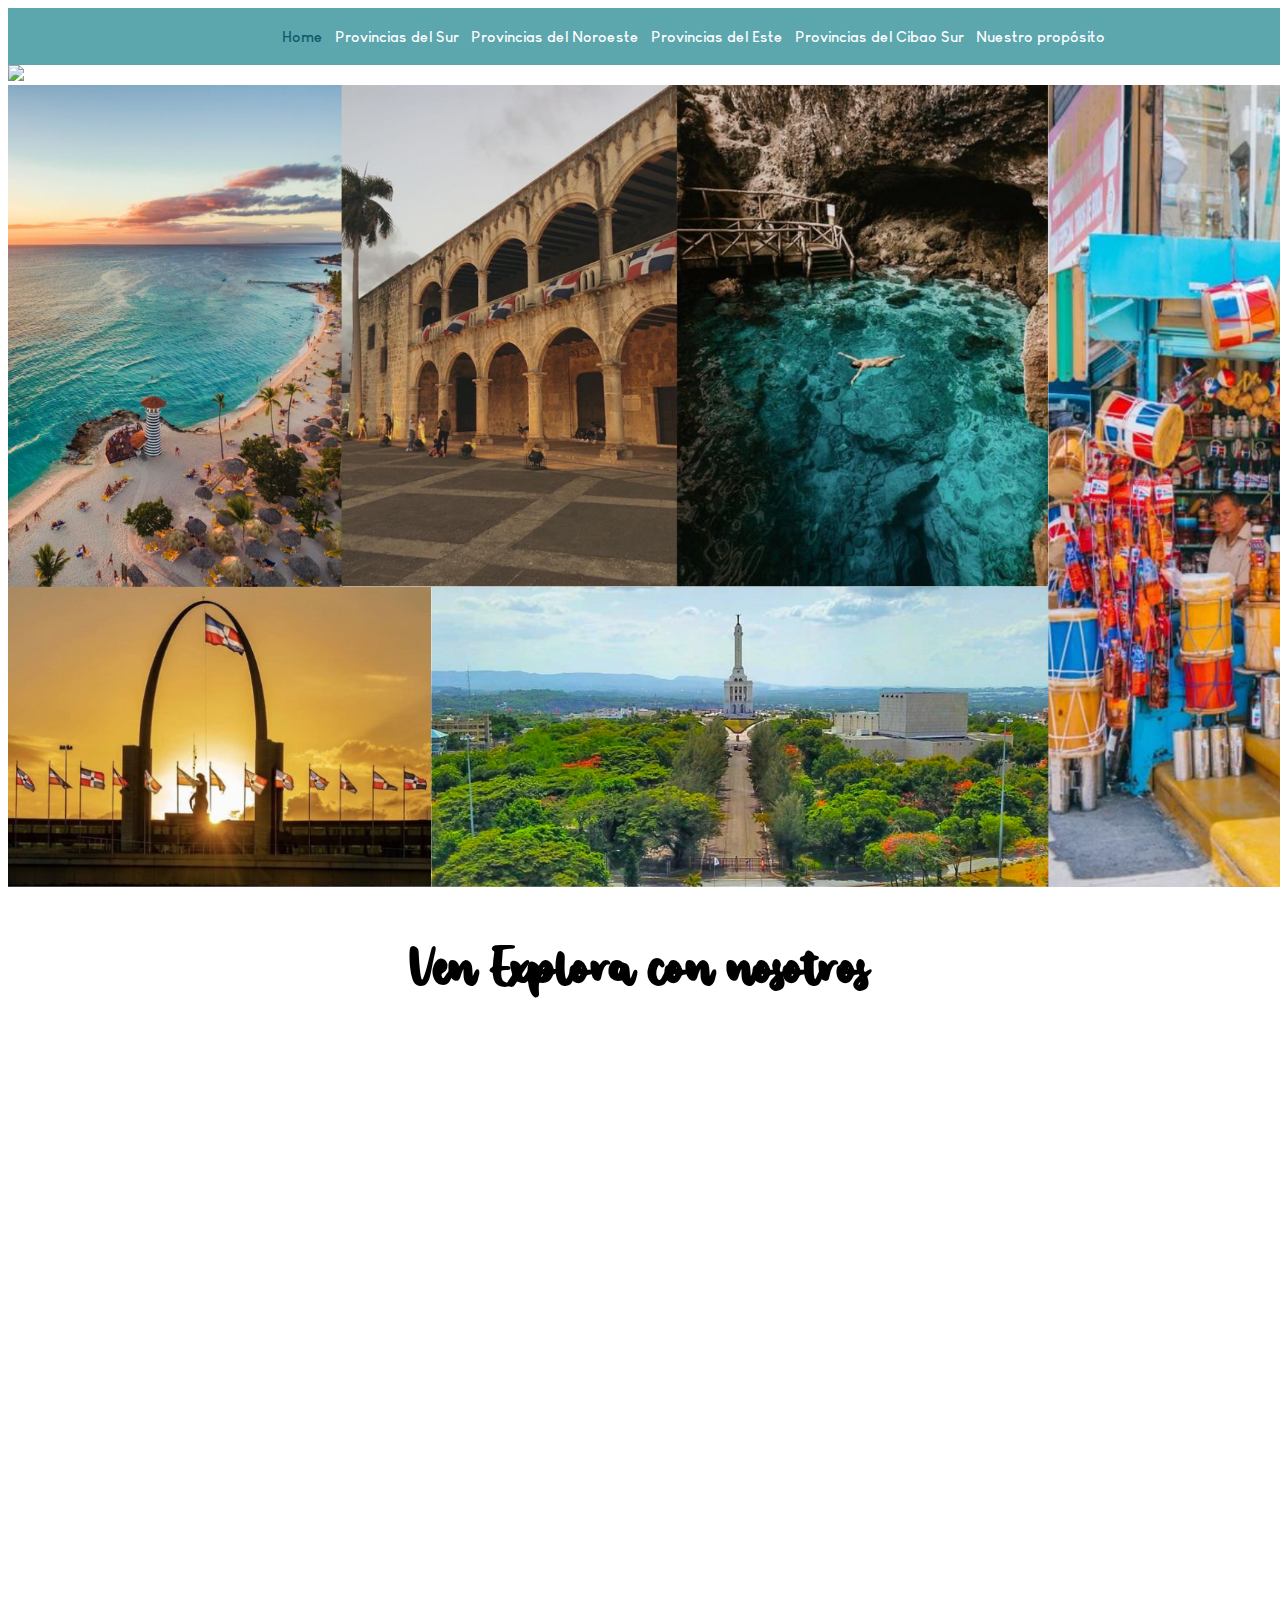
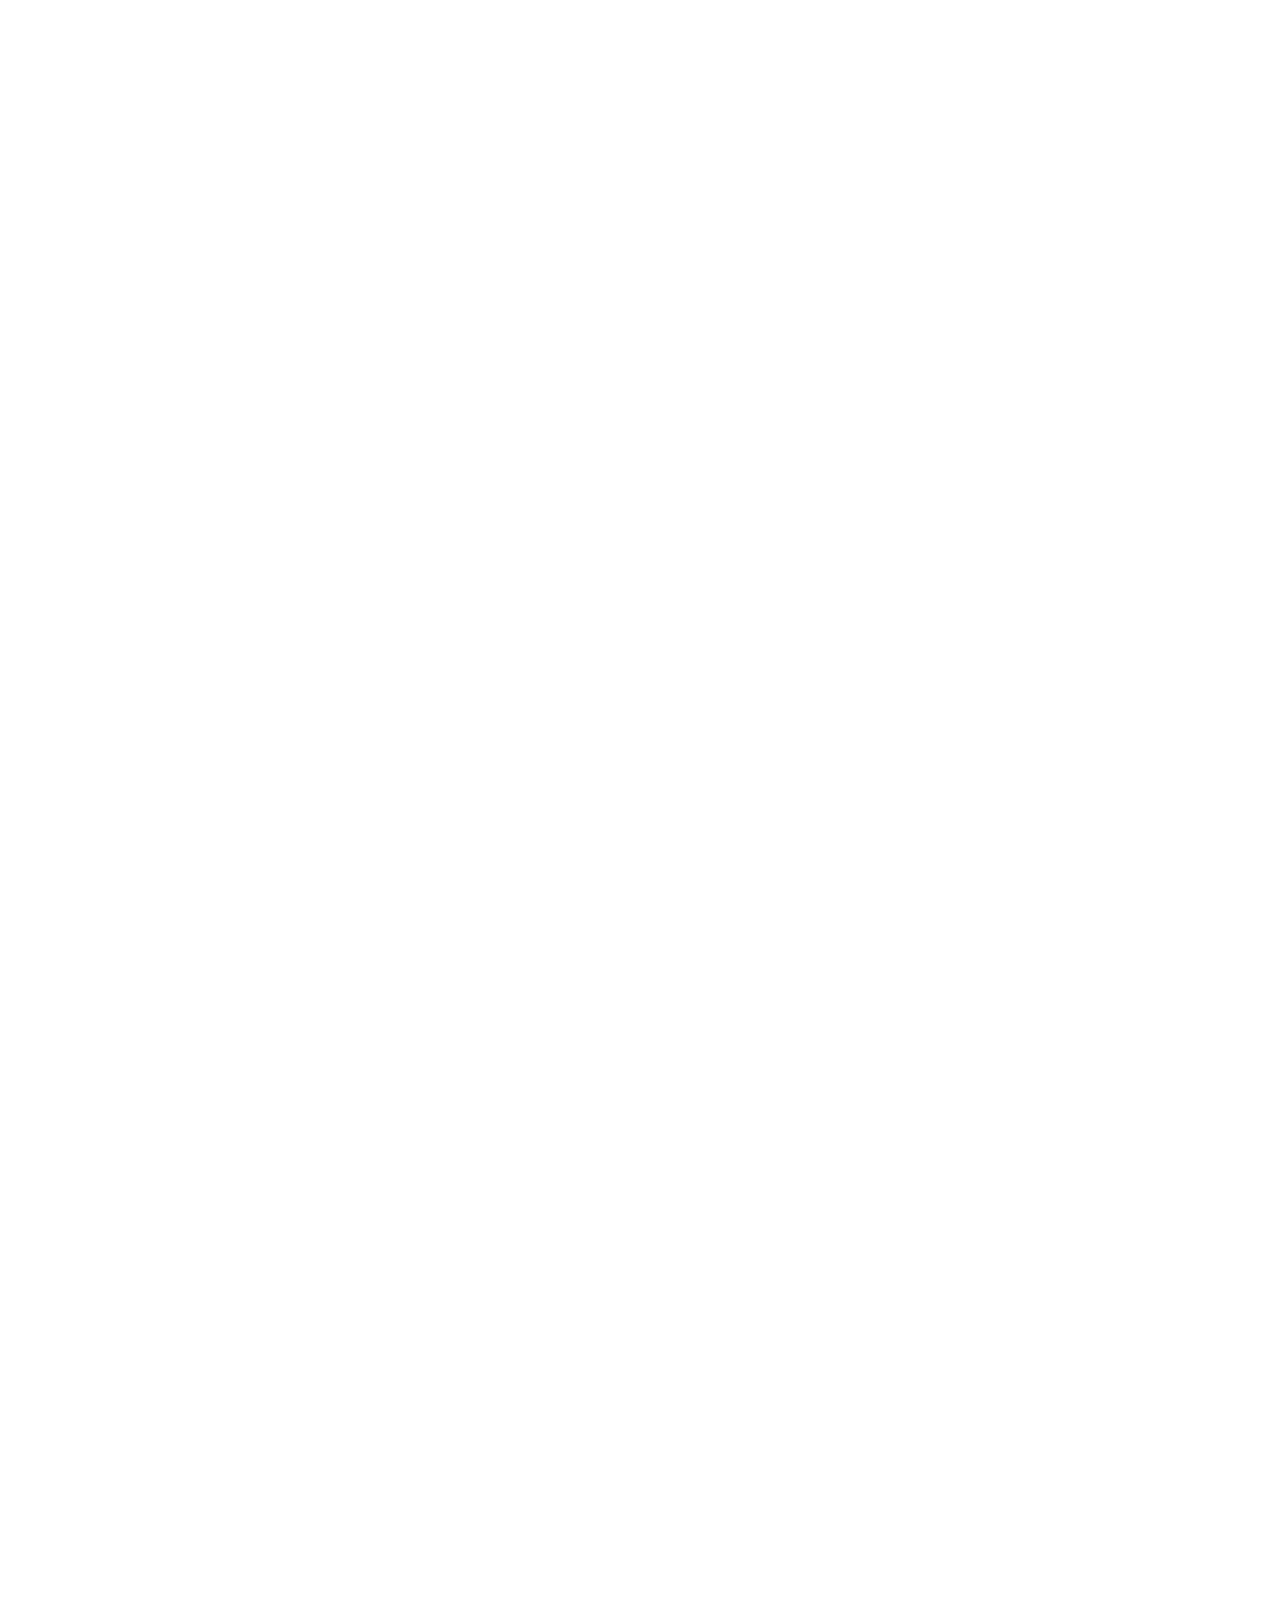
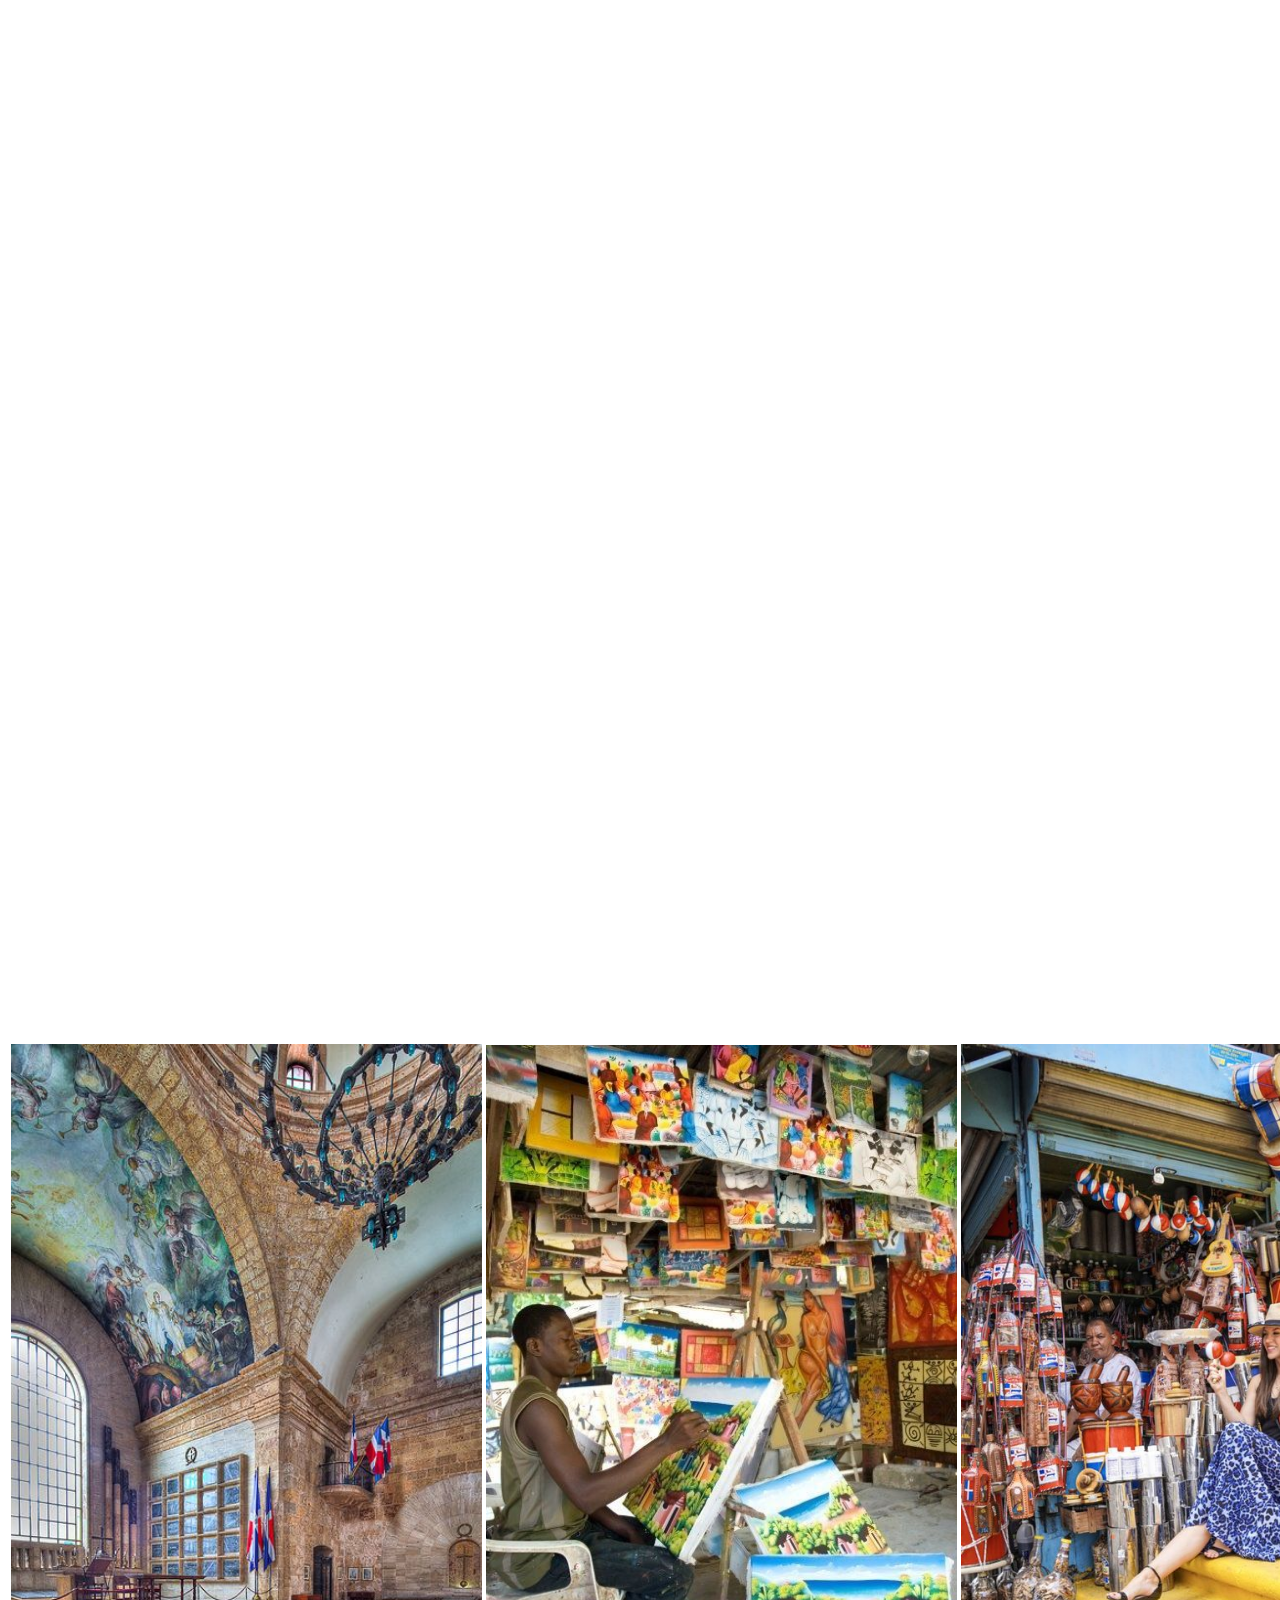
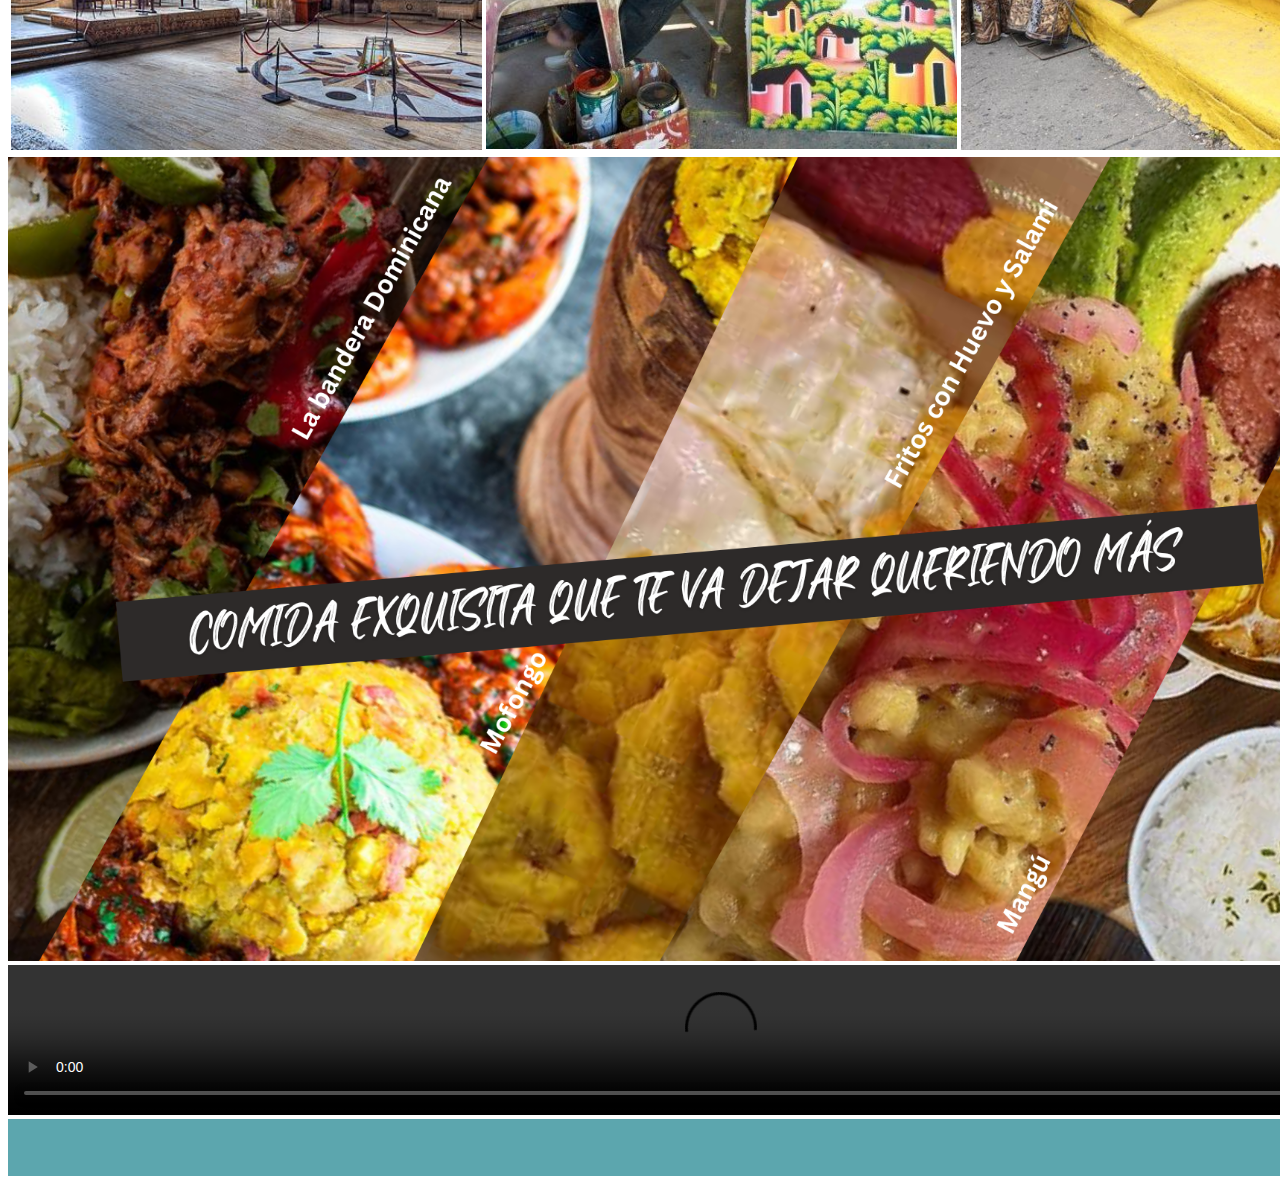
==== index.html @ 4663b15f "Add files via upload" ====
<!DOCTYPE html>
<html lang="en">
    <link rel="stylesheet" href="proyecto.css">
<head>
    <meta charset="UTF-8">
    <meta http-equiv="X-UA-Compatible" content="IE=edge">
    <meta name="viewport" content="width=device-width, initial-scale=1.0">
    <title>Explora mi Tierra</title>
    <style>

    </style>
</head>

<body>
     <nav>
         
            <br>
            <table>
              
                <tr>
                    <td>
                        
                            
                <a href="proyecto.html" class = "a1" style="text-decoration:none;color:#0F5A6A;"> Home</a>
                <a href="Sur.html" class = "a1">Provincias del Sur</a>
                <a href="Noroeste.html" class = "a1">Provincias del Noroeste</a>
                <a href="Este.html" class = "a1">Provincias del Este</a>
                <a href="CibaoSur.html" class = "a1">Provincias del Cibao Sur</a>
                <a href="propósito.html" class = "a1">Nuestro propósito</a>
            
           
            </tr>
        </td>
            </table>
            </nav>
  

        </nav>
        <img style=width:1425px; src = "collage.pdf">
            <img style=width:1425px; src = "collage2.png">
        <br>
    </nav>
   
<center>
 <h1>Ven Explora con nosotros</h1>

</center>



<style>

@font-face{
    font-family: heading1;
    src: url(Romantic\ Knight.otf);
}
@font-face{
    font-family: info;
    src: url(Joynoted\ Demo.ttf);
}
header{
    background-image: url("tips.png");
    min-height: 800px;
    background-attachment: fixed;
    background-size: cover;
}

h1{
    font-family: heading1;
    font-size: 60px;
}

p{
    font-family: info;
    font-size: 60px;
}

section{
    background-image: url("territorio.pdf");
    min-height: 800px;
    background-attachment: fixed;
    background-size: cover;
}
div{
    background-image: url("mejor.png");
    min-height: 800px;
    background-attachment: fixed;
    background-size: cover;
}
footer{
    background-image: url("lugares.pdf");
    min-height: 800px;
    background-attachment: fixed;
    background-size: cover;
}


</style>
</head>
<body>
<header></header>

<section></section>
<div></div>
<footer></footer>


<table>
    <center>
       <tr>
        <td>
            <img style=width:471px; src = "bandera.jpeg">
            <br>

      
        </td>
        <td>
            <img style=width:471px; src = "pintura.jpeg">
<br>
           

        </td>
        <td>
            <img style=width:471px; src = "aja.jpeg">
<br>
            

        </td>
       </tr>
    </center>
</table>


<img style=width:1430px; src = "comida.png">
<video src="video1.mov" width="1425px" controls></video>



<nav>

</nav>

</body>
</html>
---- proyecto.css ----
@font-face {
    font-family: menu;
    src: url("Louis\ George\ Cafe\ Bold.ttf");
}
nav{
    background-color: rgb(92, 166, 174);
    width: 1150px;
    height: 57px;
    padding-left: 280px;
    font-family: menu;
    font-size: 20px;
   
}
nav a{
    top: -10px;
    position: relative;
}

footer{
    width: 1424px;
    height: 200px;
    clear: left;
    font-family: menu;
    font-size: 20px;
}

.a1{
    color:rgb(255, 255, 255);
    padding: 6px;
    text-decoration: none;
    font-size: 15px;
    margin: 10px;
    margin-left: -15px;
}
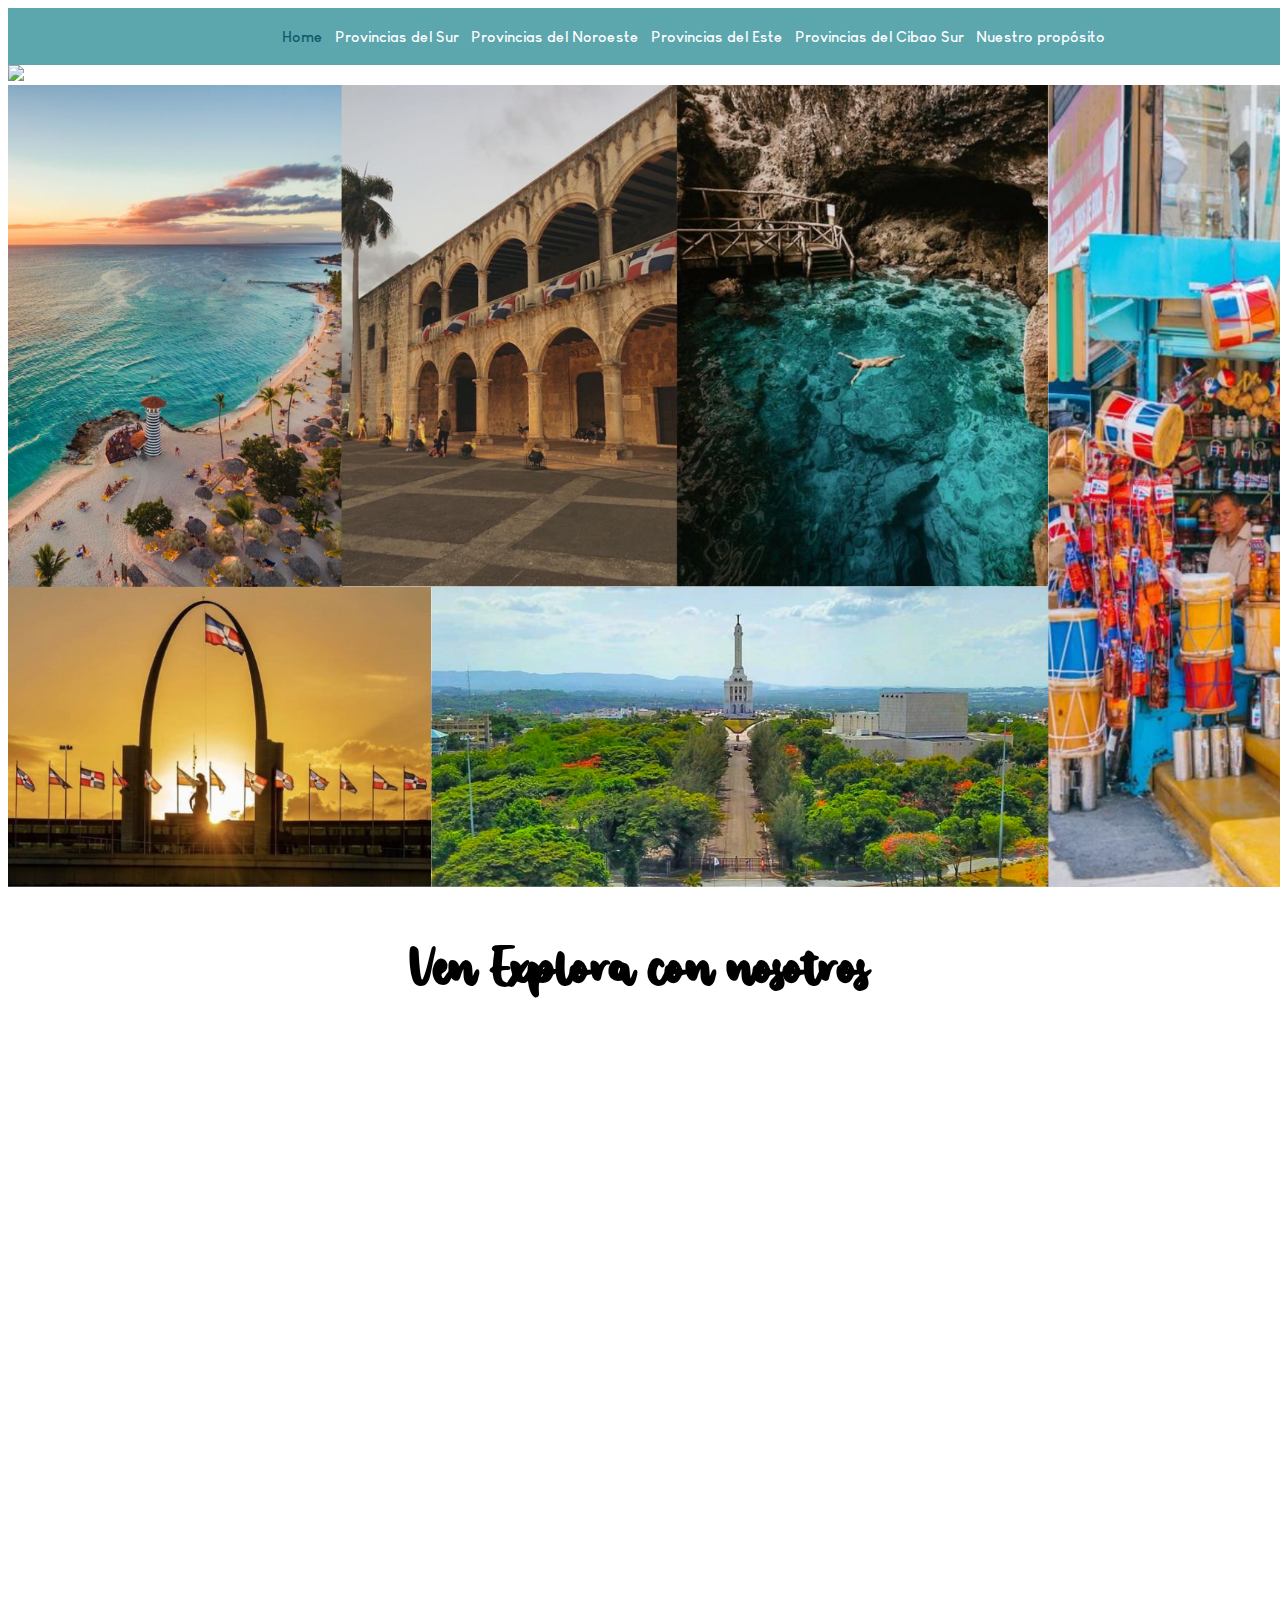
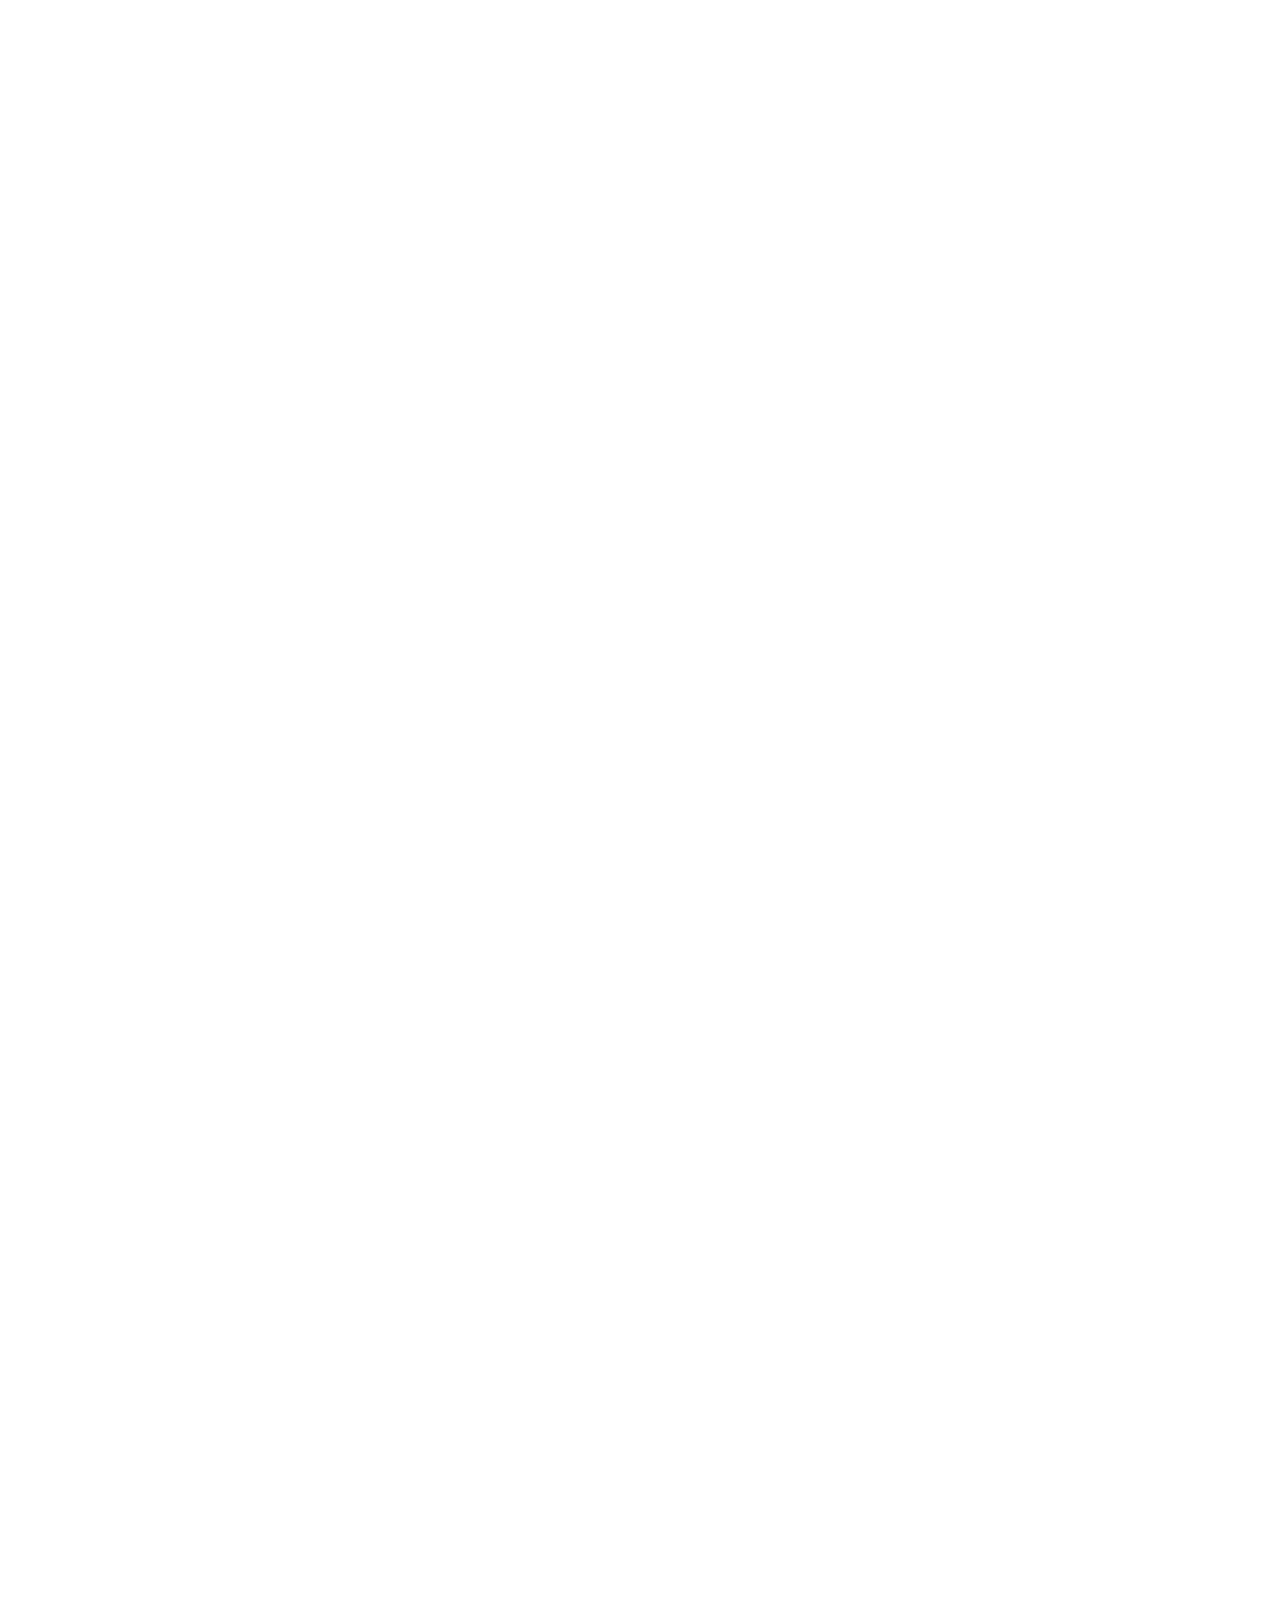
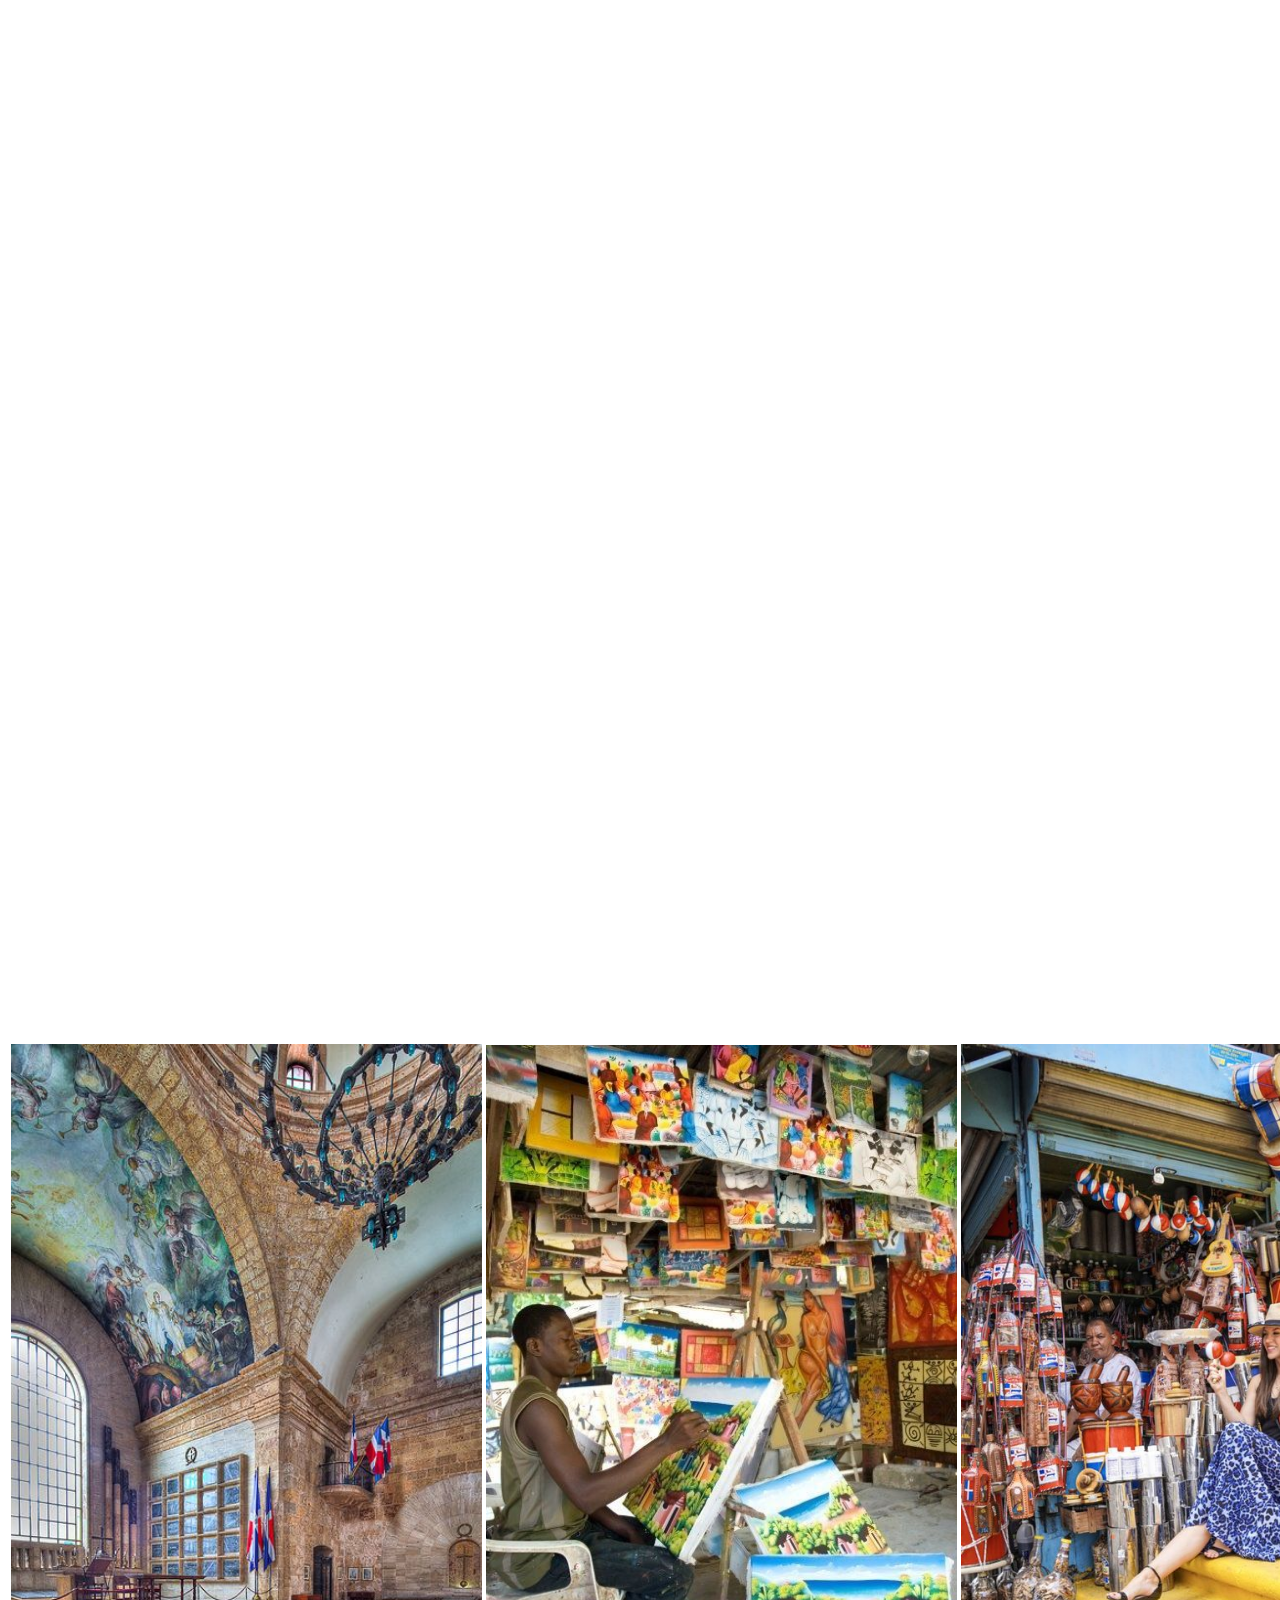
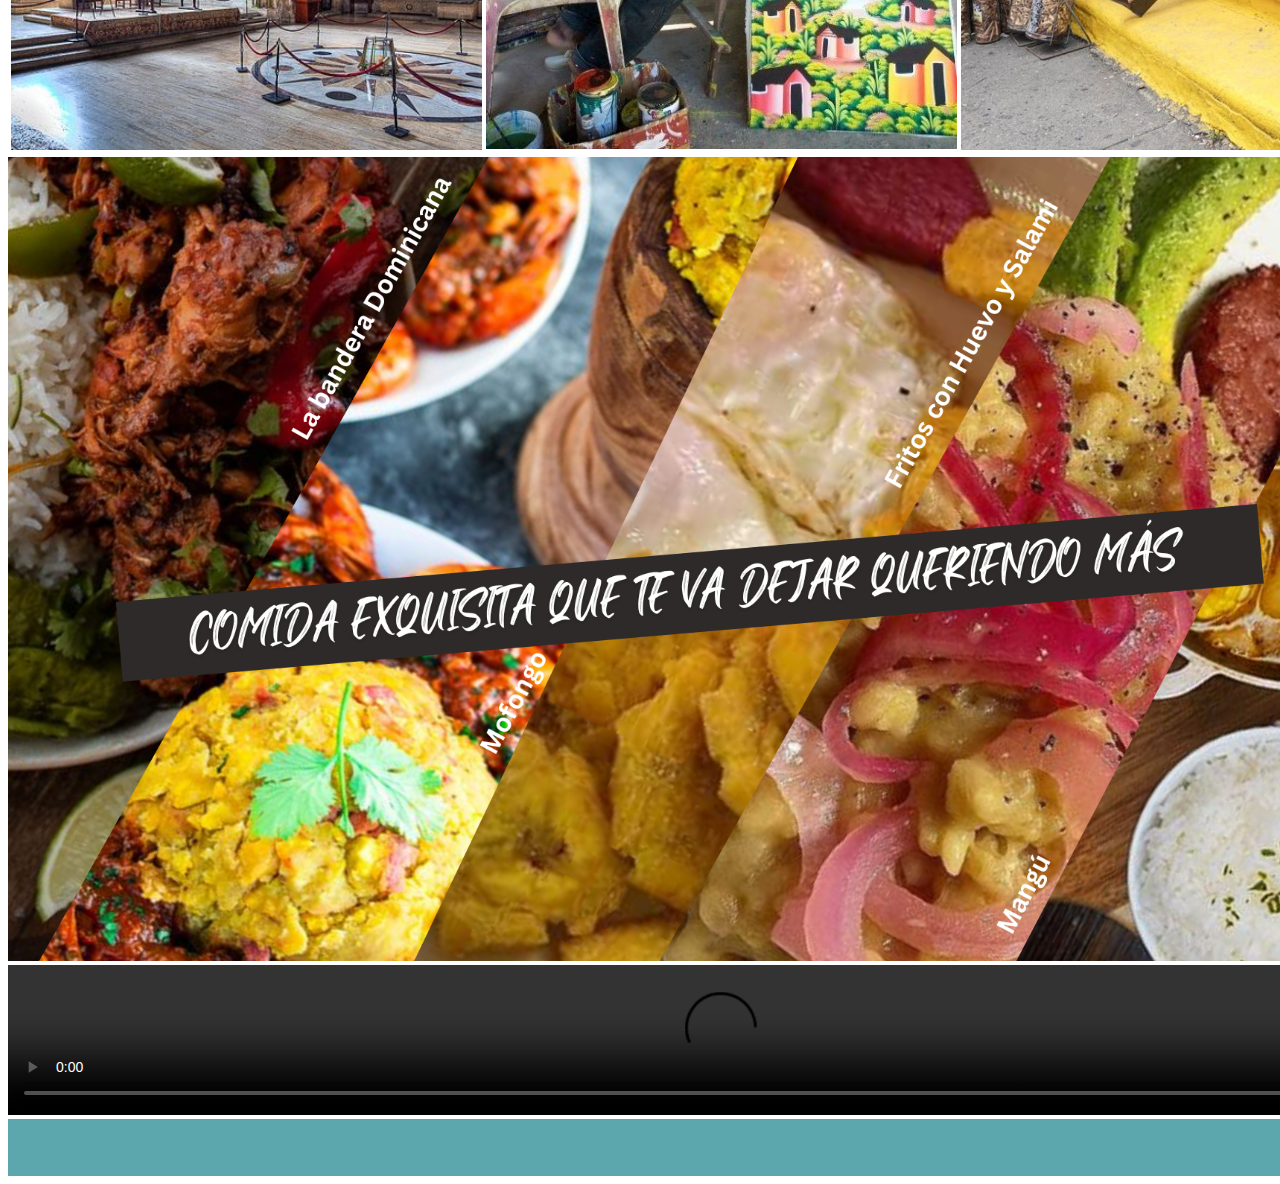
==== commit c33d8f4e: "Update index.html" ====
--- a/index.html
+++ b/index.html
@@ -21,7 +21,7 @@
                     <td>
                         
                             
-                <a href="proyecto.html" class = "a1" style="text-decoration:none;color:#0F5A6A;"> Home</a>
+                <a href="index.html" class = "a1" style="text-decoration:none;color:#0F5A6A;"> Home</a>
                 <a href="Sur.html" class = "a1">Provincias del Sur</a>
                 <a href="Noroeste.html" class = "a1">Provincias del Noroeste</a>
                 <a href="Este.html" class = "a1">Provincias del Este</a>
@@ -141,4 +141,4 @@
 </nav>
 
 </body>
-</html>+</html>
